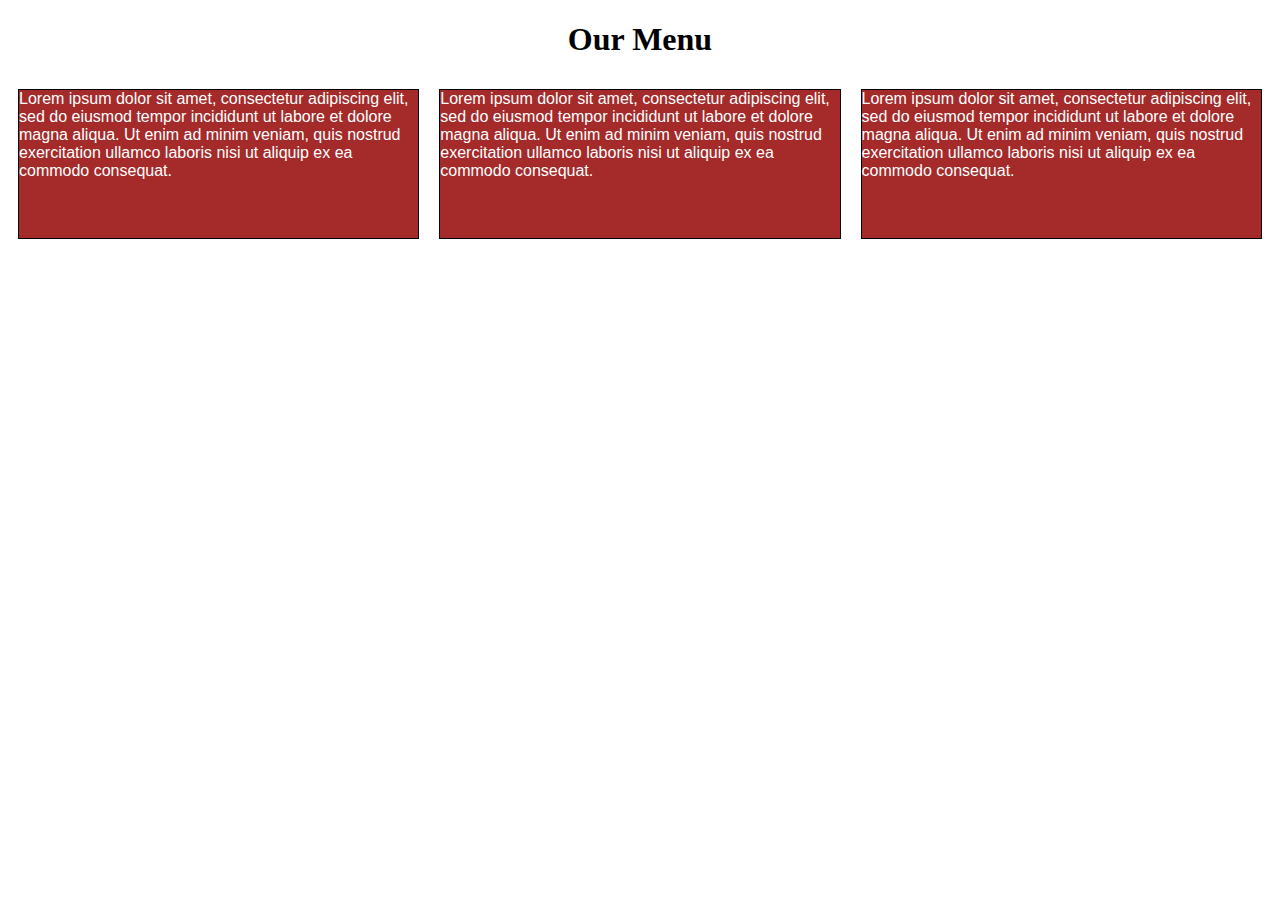
==== module2-solution/index.html @ 43c39482 "basic responsive layout" ====
<!DOCTYPE html>
<html>
<head>
<meta charset="utf-8">
<meta name="viewport" content="width=device-width, initial-scale=1">
<link rel="stylesheet" href="css/styles.css">
<title>Assignment Solution for Module 2</title>
</head>
<body>
<h1>Our Menu</h1>
<div class="row">
  <div class="col-lg-4 col-md-6 col-sm-12"><p>Lorem ipsum dolor sit amet, consectetur adipiscing elit, sed do eiusmod tempor incididunt ut labore et dolore magna aliqua. Ut enim ad minim veniam, quis nostrud exercitation ullamco laboris nisi ut aliquip ex ea commodo consequat.</p></div>
  <div class="col-lg-4 col-md-6 col-sm-12"><p>Lorem ipsum dolor sit amet, consectetur adipiscing elit, sed do eiusmod tempor incididunt ut labore et dolore magna aliqua. Ut enim ad minim veniam, quis nostrud exercitation ullamco laboris nisi ut aliquip ex ea commodo consequat.</p></div>
  <div class="col-lg-4 col-md-12 col-sm-12"><p>Lorem ipsum dolor sit amet, consectetur adipiscing elit, sed do eiusmod tempor incididunt ut labore et dolore magna aliqua. Ut enim ad minim veniam, quis nostrud exercitation ullamco laboris nisi ut aliquip ex ea commodo consequat.</p></div>
</div>
</body>
</html>
---- module2-solution/css/styles.css ----
/********** Base styles **********/
* {
  box-sizing: border-box;
}
h1 {
  margin-bottom: 15px;
  text-align: center;
}

p {
  border: 1px solid black;
  background-color: #A52A2A;
  height: 150px;
  margin-right: 10px;
  margin-left: 10px;
  font-family: Helvetica;
  color: white;
}

/* Simple Responsive Framework. */
.row {
  width: 100%;
}

/********** Desktop Version **********/
@media (min-width: 992px) {
  .col-lg-1, .col-lg-2, .col-lg-3, .col-lg-4, .col-lg-5, .col-lg-6, .col-lg-7, .col-lg-8, .col-lg-9, .col-lg-10, .col-lg-11, .col-lg-12 {
    float: left;
  }
  .col-lg-1 {
    width: 8.33%;
  }
  .col-lg-2 {
    width: 16.66%;
  }
  .col-lg-3 {
    width: 25%;
  }
  .col-lg-4 {
    width: 33.33%;
  }
  .col-lg-5 {
    width: 41.66%;
  }
  .col-lg-6 {
    width: 50%;
  }
  .col-lg-7 {
    width: 58.33%;
  }
  .col-lg-8 {
    width: 66.66%;
  }
  .col-lg-9 {
    width: 74.99%;
  }
  .col-lg-10 {
    width: 83.33%;
  }
  .col-lg-11 {
    width: 91.66%;
  }
  .col-lg-12 {
    width: 100%;
  }
}

/********** Tablet Version **********/
@media (min-width: 768px) and (max-width: 991px) {
  .col-md-1, .col-md-2, .col-md-3, .col-md-4, .col-md-5, .col-md-6, .col-md-7, .col-md-8, .col-md-9, .col-md-10, .col-md-11, .col-md-12 {
    float: left;
  }
  .col-md-1 {
    width: 8.33%;
  }
  .col-md-2 {
    width: 16.66%;
  }
  .col-md-3 {
    width: 25%;
  }
  .col-md-4 {
    width: 33.33%;
  }
  .col-md-5 {
    width: 41.66%;
  }
  .col-md-6 {
    width: 50%;
  }
  .col-md-7 {
    width: 58.33%;
  }
  .col-md-8 {
    width: 66.66%;
  }
  .col-md-9 {
    width: 74.99%;
  }
  .col-md-10 {
    width: 83.33%;
  }
  .col-md-11 {
    width: 91.66%;
  }
  .col-md-12 {
    width: 100%;
  }
}

/********** Mobile Version **********/
@media (max-width: 767px) {
  .col-sm-1, .col-sm-2, .col-sm-3, .col-sm-4, .col-sm-5, .col-sm-6, .col-sm-7, .col-sm-8, .col-sm-9, .col-sm-10, .col-sm-11, .col-sm-12 {
    float: left;
  }
  .col-sm-1 {
    width: 8.33%;
  }
  .col-sm-2 {
    width: 16.66%;
  }
  .col-sm-3 {
    width: 25%;
  }
  .col-sm-4 {
    width: 33.33%;
  }
  .col-sm-5 {
    width: 41.66%;
  }
  .col-sm-6 {
    width: 50%;
  }
  .col-sm-7 {
    width: 58.33%;
  }
  .col-sm-8 {
    width: 66.66%;
  }
  .col-sm-9 {
    width: 74.99%;
  }
  .col-sm-10 {
    width: 83.33%;
  }
  .col-sm-11 {
    width: 91.66%;
  }
  .col-sm-12 {
    width: 100%;
  }
}
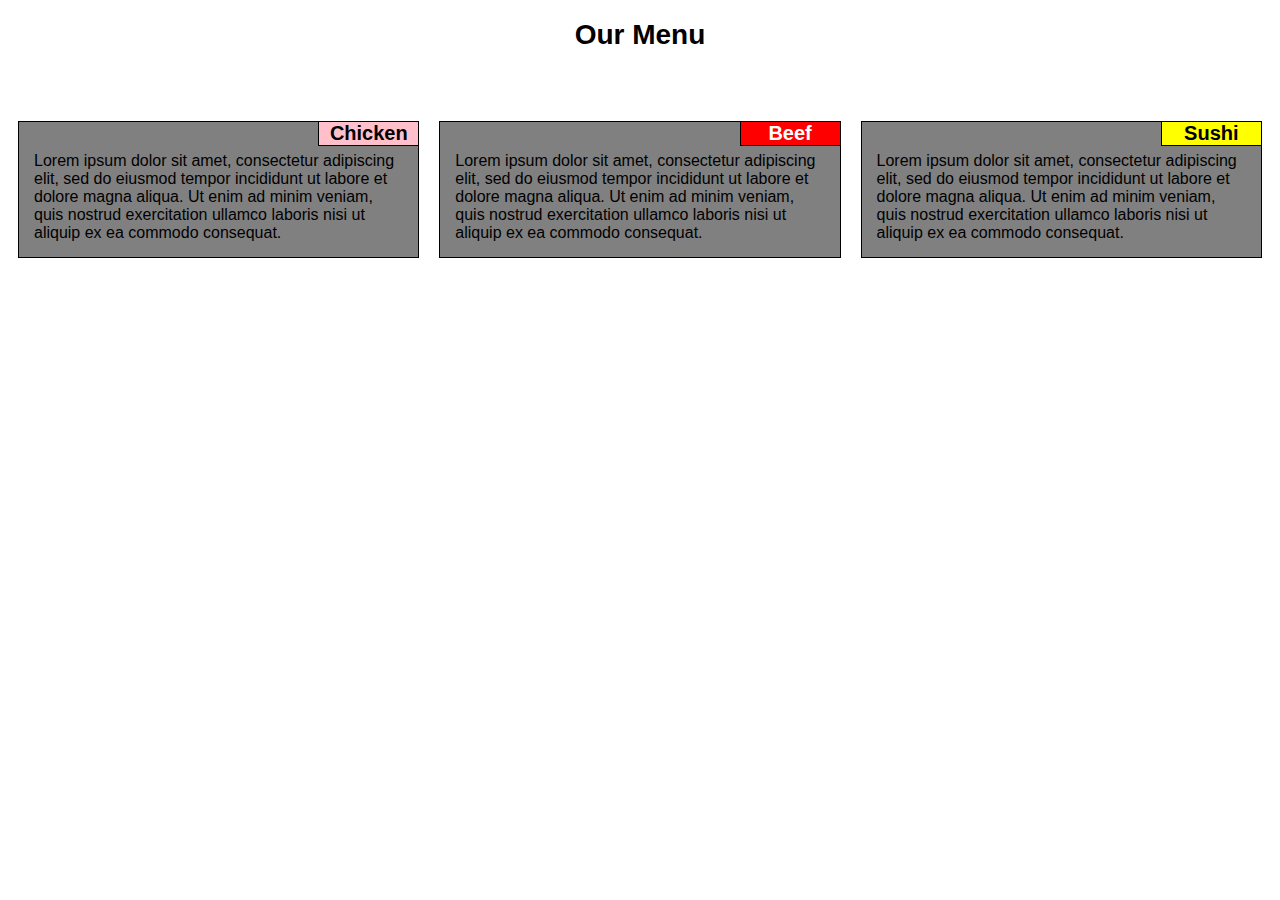
==== commit bc53c7ea: "complete!" ====
--- a/module2-solution/index.html
+++ b/module2-solution/index.html
@@ -1,17 +1,43 @@
 <!DOCTYPE html>
 <html>
 <head>
-<meta charset="utf-8">
-<meta name="viewport" content="width=device-width, initial-scale=1">
-<link rel="stylesheet" href="css/styles.css">
-<title>Assignment Solution for Module 2</title>
+	<meta charset="utf-8">
+	<meta name="viewport" content="width=device-width, initial-scale=1">
+	<link rel="stylesheet" href="css/styles.css">
+	<title>
+	Assignment Solution for Module 2
+	</title>
 </head>
+
 <body>
+
 <h1>Our Menu</h1>
-<div class="row">
-  <div class="col-lg-4 col-md-6 col-sm-12"><p>Lorem ipsum dolor sit amet, consectetur adipiscing elit, sed do eiusmod tempor incididunt ut labore et dolore magna aliqua. Ut enim ad minim veniam, quis nostrud exercitation ullamco laboris nisi ut aliquip ex ea commodo consequat.</p></div>
-  <div class="col-lg-4 col-md-6 col-sm-12"><p>Lorem ipsum dolor sit amet, consectetur adipiscing elit, sed do eiusmod tempor incididunt ut labore et dolore magna aliqua. Ut enim ad minim veniam, quis nostrud exercitation ullamco laboris nisi ut aliquip ex ea commodo consequat.</p></div>
-  <div class="col-lg-4 col-md-12 col-sm-12"><p>Lorem ipsum dolor sit amet, consectetur adipiscing elit, sed do eiusmod tempor incididunt ut labore et dolore magna aliqua. Ut enim ad minim veniam, quis nostrud exercitation ullamco laboris nisi ut aliquip ex ea commodo consequat.</p></div>
-</div>
+	<section class="col-lg-4 col-md-6 col-sm-12">
+  		<div class="content">
+  			<div class="title" id="chicken">
+  				Chicken
+  			</div>
+			Lorem ipsum dolor sit amet, consectetur adipiscing elit, sed do eiusmod tempor incididunt ut labore et dolore magna aliqua. Ut enim ad minim veniam, quis nostrud exercitation ullamco laboris nisi ut aliquip ex ea commodo consequat.
+    	</div>
+  	</section>
+
+	<section class="col-lg-4 col-md-6 col-sm-12">
+		<div class="content">
+			<div class="title" id="beef">
+				Beef
+			</div>
+			Lorem ipsum dolor sit amet, consectetur adipiscing elit, sed do eiusmod tempor incididunt ut labore et dolore magna aliqua. Ut enim ad minim veniam, quis nostrud exercitation ullamco laboris nisi ut aliquip ex ea commodo consequat.
+		</div>
+	</section>
+
+	<section class="col-lg-4 col-md-12 col-sm-12">
+		<div class="content">
+			<div class="title" id="sushi">
+				Sushi
+			</div>
+			Lorem ipsum dolor sit amet, consectetur adipiscing elit, sed do eiusmod tempor incididunt ut labore et dolore magna aliqua. Ut enim ad minim veniam, quis nostrud exercitation ullamco laboris nisi ut aliquip ex ea commodo consequat.
+		</div>
+	</section>
+
 </body>
 </html>--- a/module2-solution/css/styles.css
+++ b/module2-solution/css/styles.css
@@ -1,25 +1,50 @@
 /********** Base styles **********/
 * {
   box-sizing: border-box;
+  font-family: "Comic Sans MS", cursive, sans-serif;
 }
 h1 {
-  margin-bottom: 15px;
+  margin-bottom: 60px;
   text-align: center;
+  font-size: 175%;
 }
 
-p {
+.content {
   border: 1px solid black;
-  background-color: #A52A2A;
-  height: 150px;
-  margin-right: 10px;
-  margin-left: 10px;
-  font-family: Helvetica;
+  background-color: grey;
+  margin: 10px;
+  overflow: auto;
+  position: relative;
+  padding-left: 15px;
+  padding-right: 15px;
+  padding-bottom: 15px;
+  padding-top: 30px;
+}
+
+.title{
+  position: absolute;
+  top: 0px;
+  right: 0px;
+  border-left: 1px solid black;
+  border-bottom: 1px solid black;
+  width: 100px;
+  text-align: center;
+  margin-bottom: 10px;
+  font-weight:bold;
+  font-size: 125%;
+}
+
+div#chicken{
+  background-color: pink;
+}
+
+div#beef{
+  background-color: red;
   color: white;
 }
 
-/* Simple Responsive Framework. */
-.row {
-  width: 100%;
+div#sushi{
+  background-color: yellow;
 }
 
 /********** Desktop Version **********/
